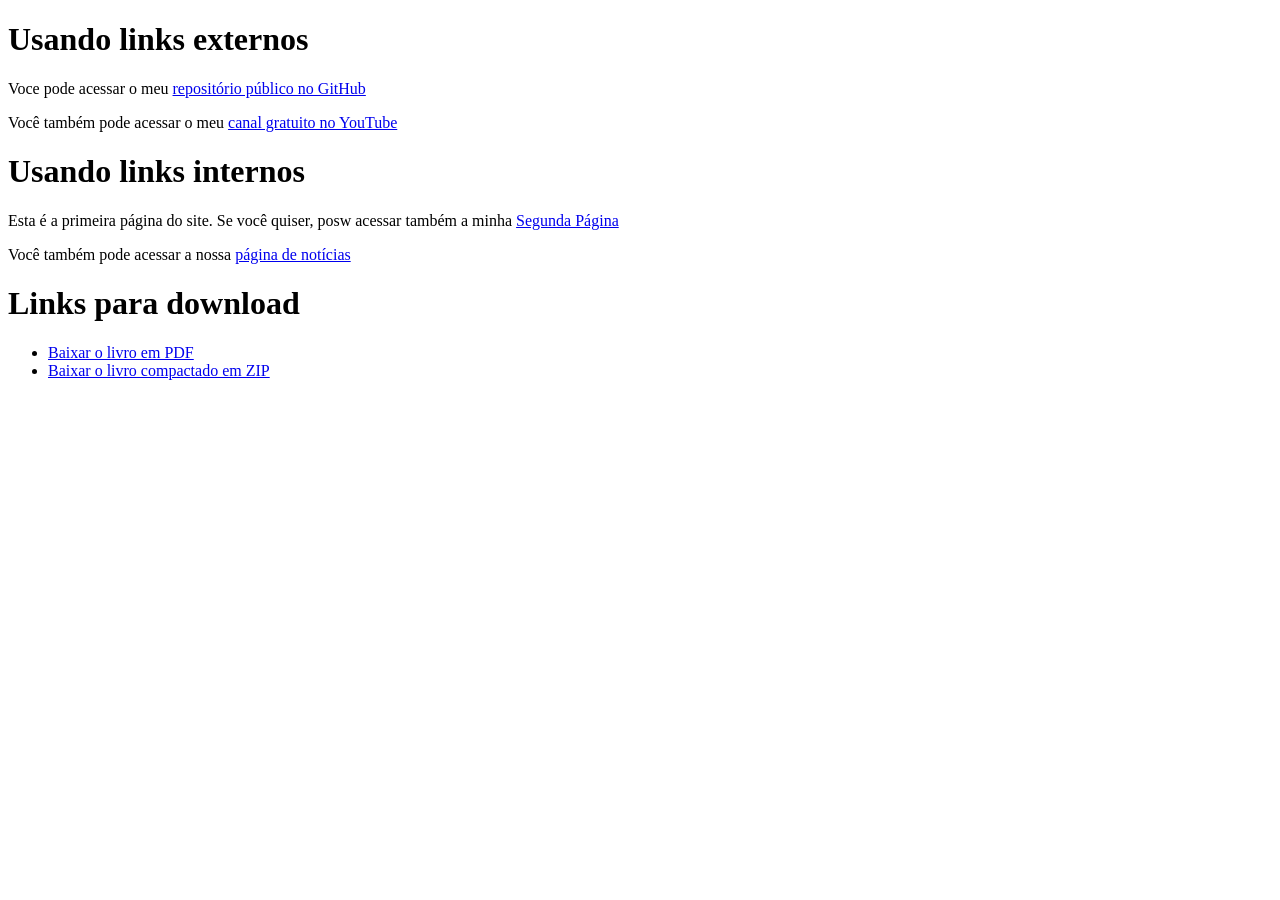
==== exercicios/Modulo1/ex010/index.html @ fea07732 "Initial commit" ====
<!DOCTYPE html>
<html lang="pt-br">
<head>
    <meta charset="UTF-8">
    <meta name="viewport" content="width=device-width, initial-scale=1.0">
    <title>Trabalhando com links</title>
</head>
<body>
    <h1>Usando links externos</h1>
    <p>Voce pode acessar o meu <a href="https://gustavoguanabara.github.io/" target="_blank" rel="external">repositório público no GitHub</a></p>
    <p>Você também pode acessar o meu <a href="https://youtube.com/cursoemvideo/" target="_blank" rel="external">canal gratuito no YouTube</a></p>
    <h1>Usando links internos</h1>
    <p>Esta é a primeira página do site. Se você quiser, posw acessar também a minha <a href="pag002.html" rel="next" target="_self">Segunda Página</a>
    </p>
    <p>Você também pode acessar a nossa <a href="noticias/pag003.html" target="_self">página de notícias</a></p>  
    <h1>Links para download</h1> 
    <ul>
        <li><a href="Livro/comprovante_pagamento.pdf" download="comprovante_pagamento.pdf" type="application\pdf">Baixar o livro em PDF</a></li>
        <li><a href="Livro/comprovante_pagamento.zip" download="comprovante_pagamento.zip" type="application\zip">Baixar o livro compactado em ZIP</a></li>

    </ul>
</body>
</html>
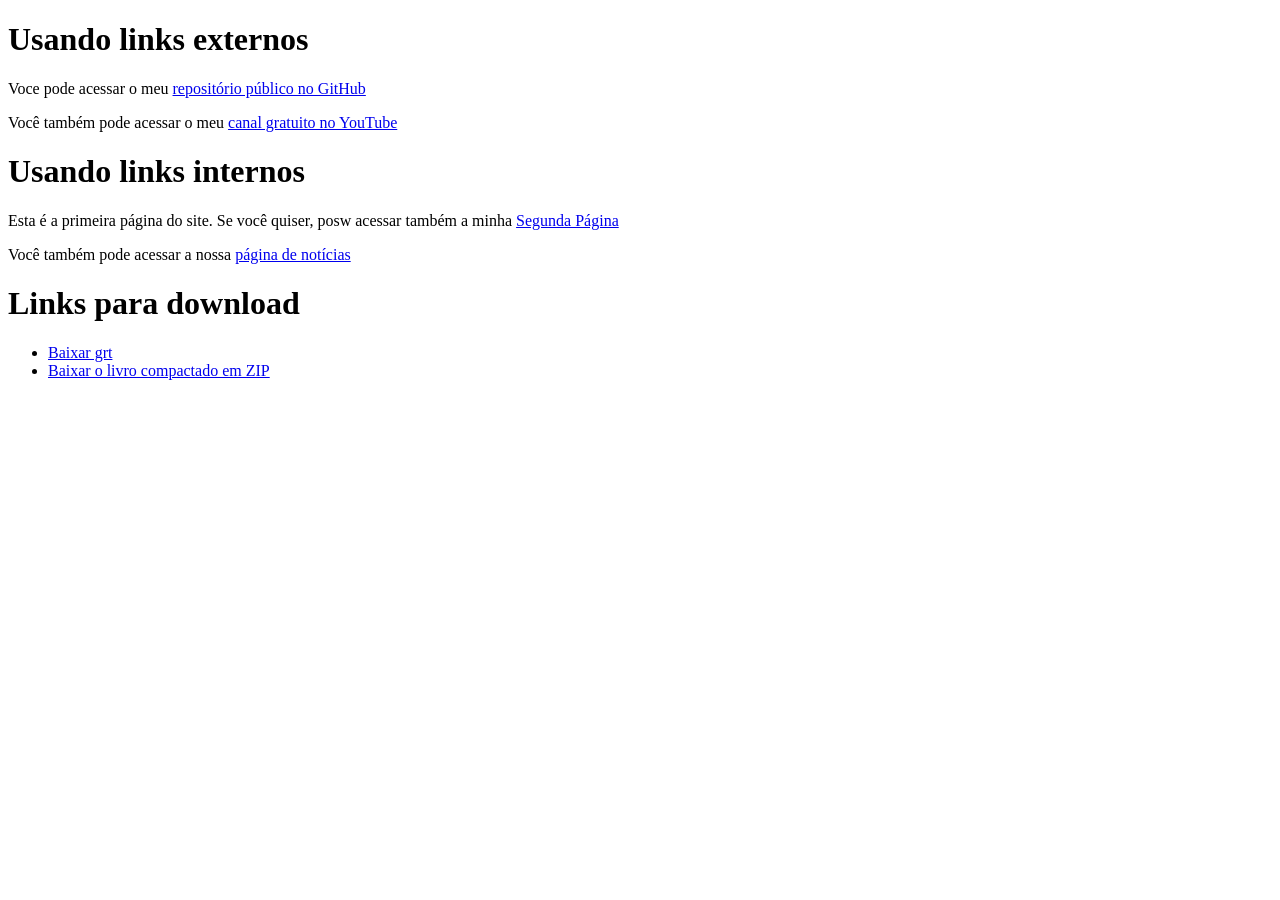
==== commit 2332e2a3: "atualizacao" ====
--- a/exercicios/Modulo1/ex010/index.html
+++ b/exercicios/Modulo1/ex010/index.html
@@ -15,7 +15,7 @@
     <p>Você também pode acessar a nossa <a href="noticias/pag003.html" target="_self">página de notícias</a></p>  
     <h1>Links para download</h1> 
     <ul>
-        <li><a href="Livro/comprovante_pagamento.pdf" download="comprovante_pagamento.pdf" type="application\pdf">Baixar o livro em PDF</a></li>
+        <li><a href="Livro/grt2023.pdf" download="Guia-baixada.pdf" type="application\pdf">Baixar grt</a></li>
         <li><a href="Livro/comprovante_pagamento.zip" download="comprovante_pagamento.zip" type="application\zip">Baixar o livro compactado em ZIP</a></li>
 
     </ul>
